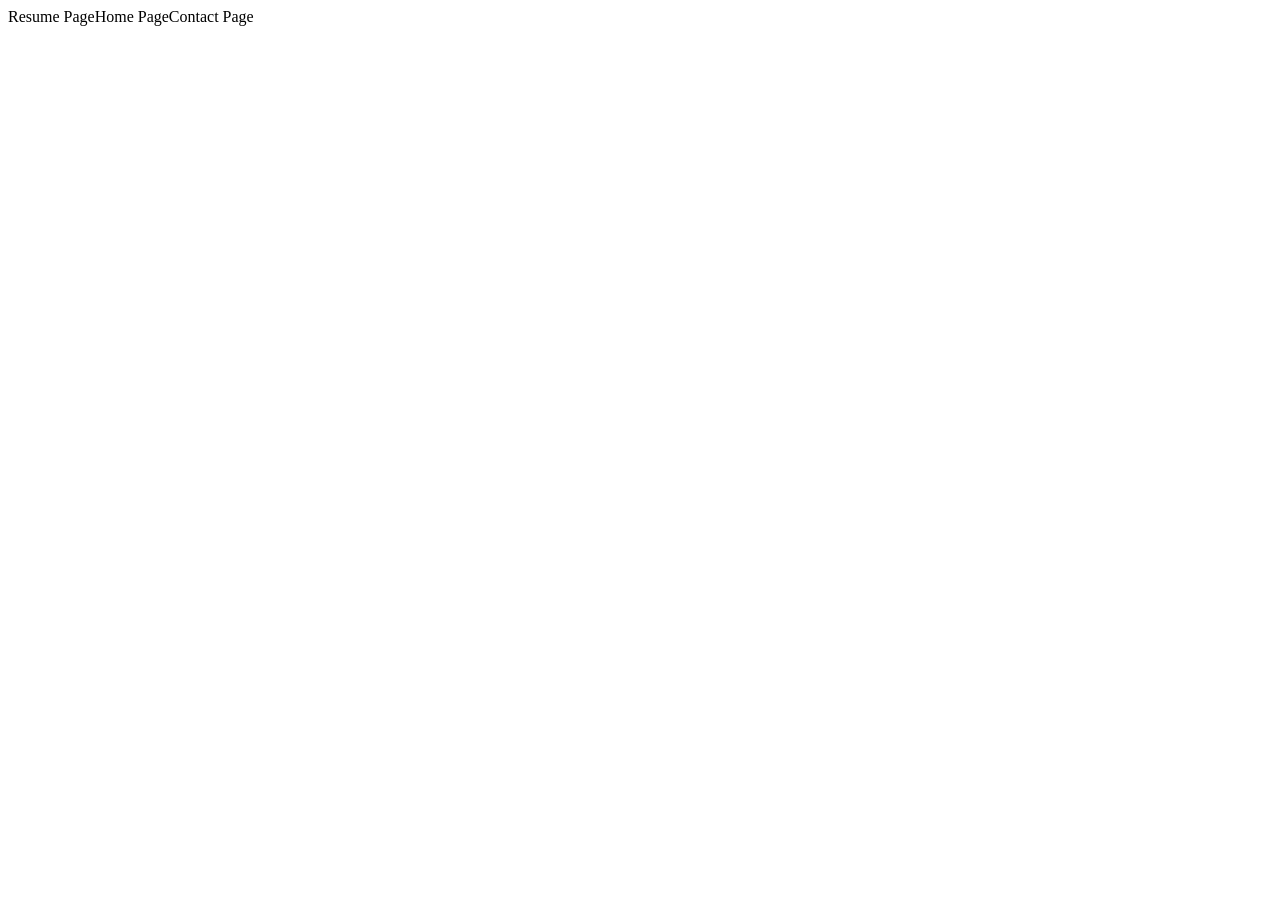
==== Template/index.html @ 4adc1813 "first commit" ====
<!DOCTYPE html>
<html lang="en">
<head>
    <meta charset="UTF-8">
    <meta name="viewport" content="width=device-width, initial-scale=1.0">
    <link rel="stylesheet" href="style.css">
    <table id="Banner">
        <tr>Resume Page</tr>
        <tr>Home Page</tr>
        <tr>Contact Page</tr>
    </table>
</head>
<body>
    <script src="script.js"></script>
</body>
</html>
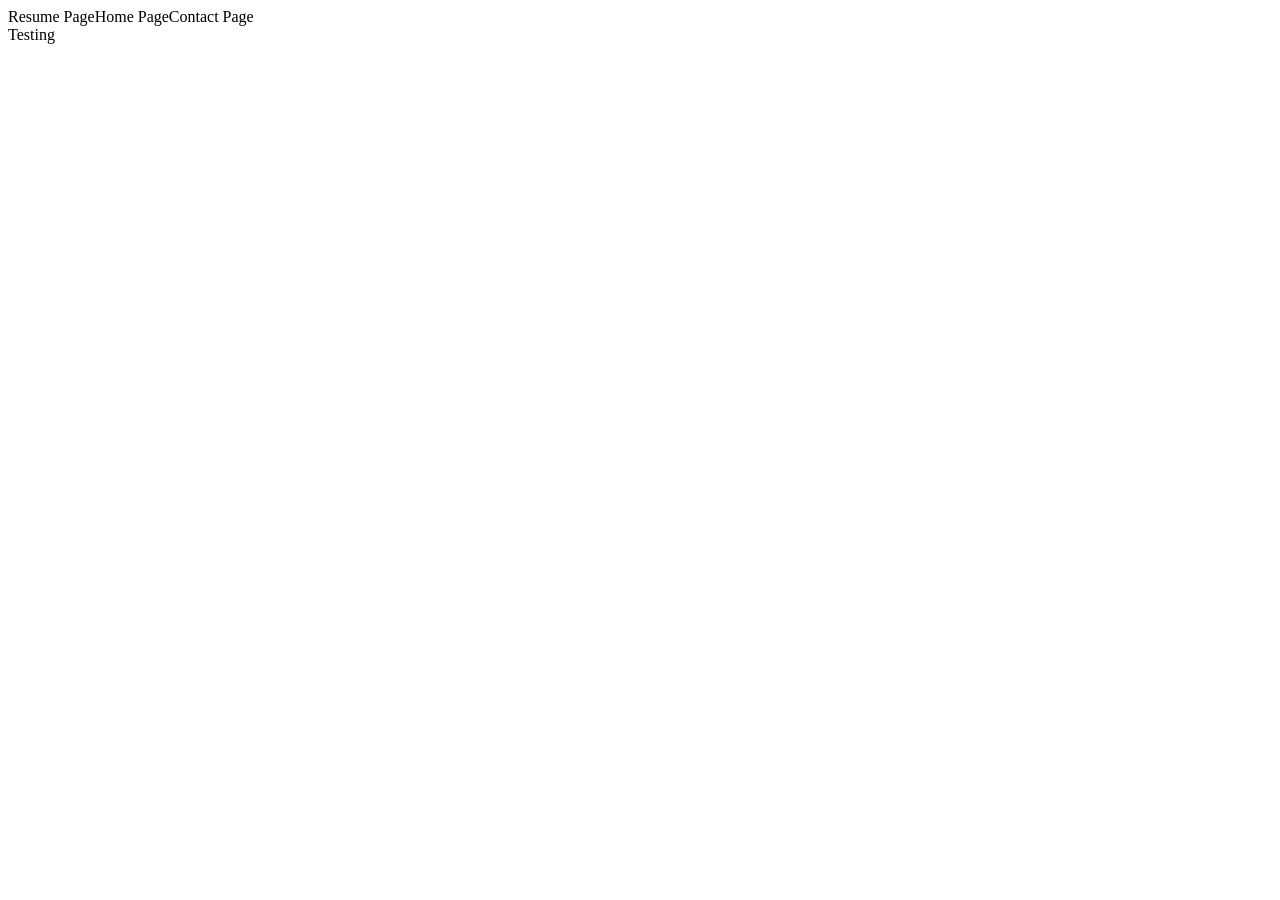
==== commit 1a9c523d: "Added class Banner with modifications to both CSS and HTML" ====
--- a/Template/index.html
+++ b/Template/index.html
@@ -4,7 +4,7 @@
     <meta charset="UTF-8">
     <meta name="viewport" content="width=device-width, initial-scale=1.0">
     <link rel="stylesheet" href="style.css">
-    <table id="Banner">
+    <table class = "banners">
         <tr>Resume Page</tr>
         <tr>Home Page</tr>
         <tr>Contact Page</tr>
@@ -12,5 +12,6 @@
 </head>
 <body>
     <script src="script.js"></script>
+    <div>Testing</div>
 </body>
 </html>
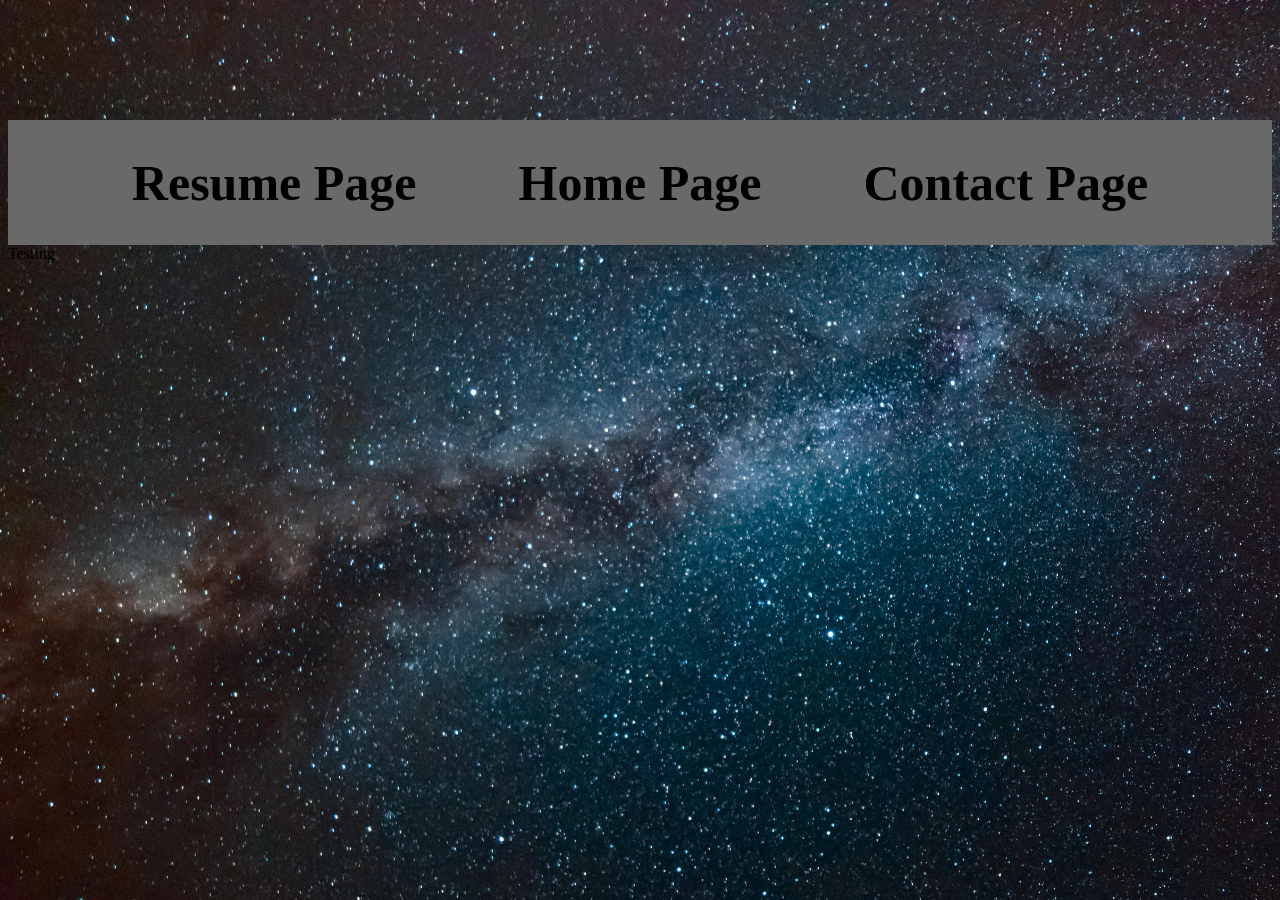
==== commit 337deb9a: "Added background, banner with a link to homepage, some css styling for said elements, and fixed link" ====
--- a/Template/index.html
+++ b/Template/index.html
@@ -1,13 +1,20 @@
 <!DOCTYPE html>
 <html lang="en">
 <head>
+    <style>
+        body{
+            background-image: url('../Images/SpaceBackground.jpg');
+            background-attachment: fixed;
+            background-size: cover;
+        }
+    </style>
     <meta charset="UTF-8">
     <meta name="viewport" content="width=device-width, initial-scale=1.0">
-    <link rel="stylesheet" href="style.css">
-    <table class = "banners">
-        <tr>Resume Page</tr>
-        <tr>Home Page</tr>
-        <tr>Contact Page</tr>
+    <link rel="stylesheet" href="../static/css/main.css">
+    <table>
+        <th>Resume Page</th>
+        <th><a href="index.html">Home Page</a></th>
+        <th>Contact Page</th>
     </table>
 </head>
 <body>
--- a/static/css/main.css
+++ b/static/css/main.css
@@ -0,0 +1,30 @@
+table{
+    display: flex;
+    justify-content: center;
+    align-items: center;
+    height: 125px;
+    background-color: dimgray;
+    margin-top: 120px;
+    border-spacing: 100px;
+}
+ th{
+    font-size: 50px;
+ }
+th:hover{
+    background-color: lightgrey;
+}
+
+a:link{
+    text-decoration: none;
+    color: black;
+}
+
+a:visited{
+    text-decoration: none;
+    color: black;
+}
+
+
+a:active{
+    color: black;
+}
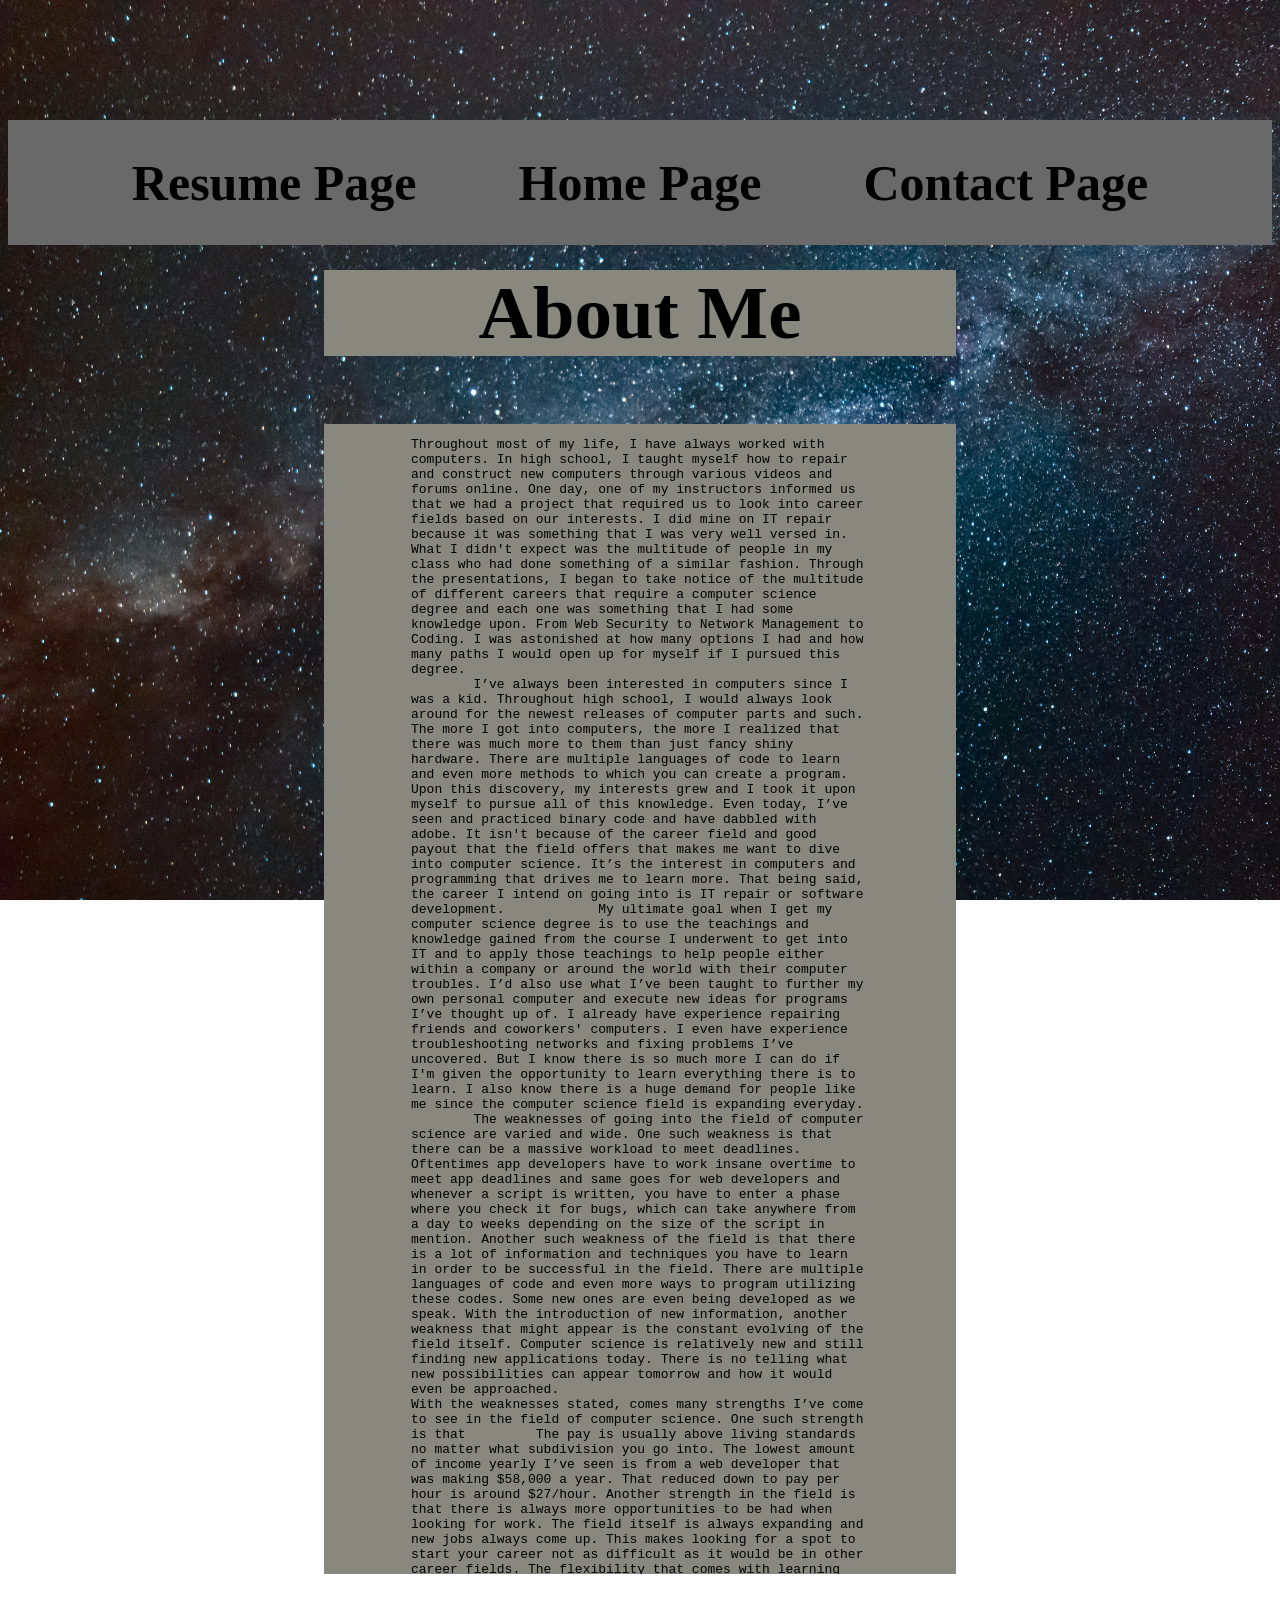
==== commit 7cc0602a: "Moved css file location" ====
--- a/Template/index.html
+++ b/Template/index.html
@@ -10,15 +10,19 @@
     </style>
     <meta charset="UTF-8">
     <meta name="viewport" content="width=device-width, initial-scale=1.0">
-    <link rel="stylesheet" href="../static/css/main.css">
-    <table>
-        <th>Resume Page</th>
-        <th><a href="index.html">Home Page</a></th>
-        <th>Contact Page</th>
-    </table>
+    <link rel="stylesheet" href="main.css">
+    
 </head>
 <body>
     <script src="script.js"></script>
-    <div>Testing</div>
+    <table class = "banner">
+        <th class = "banner"><a href="resume.html">Resume Page</a></th>
+        <th class = "banner"><a href="index.html">Home Page</a></th>
+        <th class = "banner"><a href="contact.html">Contact Page</a></th>
+    </table>
+    <h1 class="bio">About Me</h1>
+    <br>
+    <p class="bio"><iframe src = "../AboutMe.txt" width = "75%" height = "1150px" frameborder = "0"></iframe></p>
+    
 </body>
 </html>
--- a/Template/main.css
+++ b/Template/main.css
@@ -0,0 +1,69 @@
+table.banner{
+    display: flex;
+    justify-content: center;
+    align-items: center;
+    height: 125px;
+    background-color: dimgray;
+    margin-top: 120px;
+    border-spacing: 100px;
+}
+th.banner {
+    font-size: 50px;
+ }
+th:hover.banner {
+    background-color: lightgrey;
+}
+
+a:link{
+    text-decoration: none;
+    color: black;
+}
+
+a:visited{
+    text-decoration: none;
+    color: black;
+}
+
+a:active{
+    color: black;
+}
+
+.bio{
+    display:flex;
+    justify-content: center;
+    margin: 25px;
+    margin-left: 25%;
+    margin-right: 25%;
+    font-size: 75px;
+    background-color:rgb(136, 136, 126);
+}
+
+table.ContactTable{
+    display: flex;
+    justify-content: center;
+    align-items: center;
+    margin: 25px;
+    margin-left: 25%;
+    margin-right: 25%;
+    padding: 20px;
+    border-spacing: 10px;
+    background-color: grey;
+}
+
+
+tr.ContactTable{
+    width: 10%;
+    font-size: 15px;
+    text-wrap: nowrap;
+}
+
+table.resume{
+    display:flex;
+    justify-content: center;
+    align-items: center;
+    background-color: grey;
+}
+
+tr.resume{
+    text-align: center;
+}
